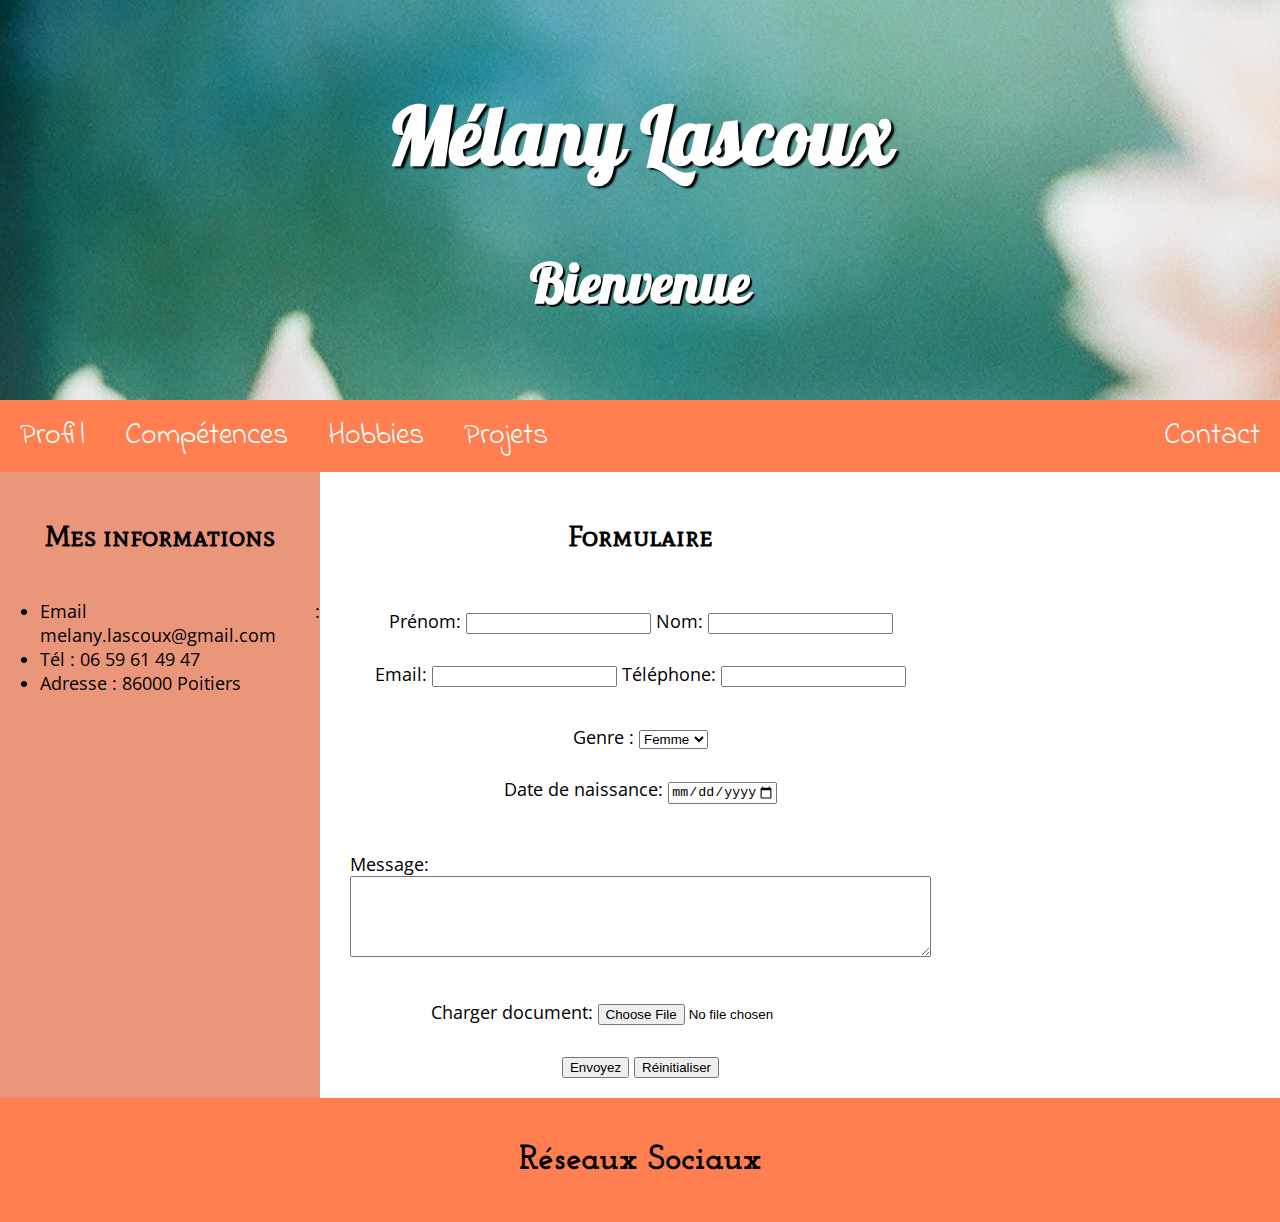
==== Portfolio/contact.html @ 6e3aefdd "Modifications Portfolio" ====
<!DOCTYPE html>
<html lang="fr">

<head>
    <meta charset="UTF-8" />
    <title>Mon Site</title>
    <link rel="stylesheet" href="https://fonts.googleapis.com/css?family=Pattaya|Indie Flower|Josefin Slab|Mate SC|Open Sans">
    <link href="style_site.css" rel="stylesheet" type="text/css">
    <link rel="stylesheet" href="https://cdnjs.cloudflare.com/ajax/libs/font-awesome/4.7.0/css/font-awesome.min.css">
</head>

<body>

    <div class="header">
        <h1>Mélany Lascoux</h1>
        <h2>Bienvenue</h2>
    </div>

    <div class="navbar">
        <a href="index.html">Profil</a>
        <a href="skills.html">Compétences</a>
        <a href="hobbies.html">Hobbies</a>
        <a href="projets.html">Projets</a>
        <a href="contact.html" class="droite">Contact</a>
    </div>

    <div class="page">
        <div class="main">
            <div class="mes_infos">
                <h5>Mes informations</h5>
                <ul>
                    <li>Email : melany.lascoux@gmail.com</li>
                    <li>Tél : 06 59 61 49 47</li>
                    <li>Adresse : 86000 Poitiers</li>
                </ul>

            </div>

            <div class="form">
            <form action="php_site.php" method="GET">
                <h5>Formulaire</h5>
                <div class="form_nom">
                    <label for="prenom">Prénom:</label>
                    <input type="text" id="prenom" name="prenom">
                    <label for="nom:">Nom:</label>
                    <input type="text" id="nom" name="nom">
                </div>
                <div class="form_contact">
                    <label for="email">Email:</label>
                    <input type="email" id="email" name="email">
                    <label for="phone">Téléphone:</label>
                    <input type="tel" id="phone" name="phone">
                </div>
                <div class="form_gender">
                    <label for="sex_select">Genre :</label>
                    <select name="gender" id="sex_select">
                        <option value="female">Femme</option>
                        <option value="male">Homme</option>
                        <option value="other">Autre</option>
                    </select>            
                </div>
                <div class="form_date">
                    <label for="datemax">Date de naissance:</label>
                    <input type="date" id="date_min_max" name="date_min_max" min="1900-12-31" max="2020-12-31">
                </div>
                <div class="form_message">
                    <label for="message">Message:</label><br>
                    <textarea name="message" rows="5" cols="70"></textarea>
                </div>
                <div class="file">
                    <label for="file">Charger document:</label>
                    <input type="file"  id="file"   name="file">
                </div>
                <div class="form_boutons">
                    <input type="submit" value="Envoyez">
                    <input type="reset" value="Réinitialiser">
                </div>
            </form>
            </div>
        </div>
    </div>

    <div class="footer">
        <h3>Réseaux Sociaux</h3>
    </div>

</body>
</html>
---- Portfolio/style_site.css ----
* {
    box-sizing: border-box;
}

body {
    margin: 0;
}

.header {
    padding: 30px;
    text-align: center;
    background: darksalmon;
    color: white;
    background-image: url("image_flowers.jpg");
}

h1{
    font-size: 80px;
    font-family: Pattaya;
    text-shadow: 3px 2px 2px black;
}

h2{
    font-size: 55px;
    font-family: Pattaya;
    text-shadow: 2px 2px 1px black;
}

h3{
    font-size: 35px;
    font-family: Josefin Slab;
    text-align: center;
}

h4{
    font-size: 25px;
    font-family: Mate SC;
}

h5{
    font-size: 28px;
    font-family: Mate SC;
    text-align: center;
}


.navbar {
    overflow: hidden;
    background-color: coral;
}

.navbar a {
    float: left;
    display: block;
    color: white;
    font-size: 30px;
    font-family: Indie Flower;
    text-align: center;
    padding: 14px 20px;
    text-decoration: none;
}

.navbar a.droite {
    float: right;
}

.navbar a:hover {
    background-color: lightgrey;
    color: black;
}

.page {  
    display: -ms-flexbox;
    display: flex;
    -ms-flex-wrap: wrap;
    flex-wrap: wrap;
}

.cote_gauche {
    flex: 30%;
    padding: 20px;
    background-color: white;
    border: solid 12px darksalmon;
    border-radius: 10px;
}

.main {   
    flex: 70%;
    background-color: white;
    padding: 0;
    display: flex;
    flex-wrap: wrap;
}

.cadre{
    background-color: rgb(253, 242, 190);
    width: 100%;
    padding: 20px;
    font-size: 20px;
    font-family: Open sans;
}

.mes_infos{
    font-size: 18px;
    font-family: Open Sans;
    box-sizing: content-box;
    width: 25%;
    /* float: left; */
    text-align: justify;
    background-color: darksalmon;
}


form{
    font-size: 18px;
    font-family: Open sans;
    /* box-sizing: content-box; */
    width: 100%;
    /* border: 5px solid darksalmon;
    border-radius: 1em; */
    /* float: right; */
    text-align: center;
}

.form_nom{
    flex: 50%;
    padding: 10px;
}

.form_contact{
    flex: 50%;
    padding: 10px;
}

.form_gender{
    flex: 50%;
    padding: 10px;
    padding-top: 20px;
}

.form_date{
    flex: 50%;
    padding: 10px;
}

.form_message{
    flex: 50%;
    padding: 30px;
    text-align: justify;
}

.form_boutons{
    flex: 50%;
    padding: 20px;
}

form div + div{
    margin-top: 8px;
}

.footer {
    padding: 10px;
    text-align: center;
    background: coral;
}
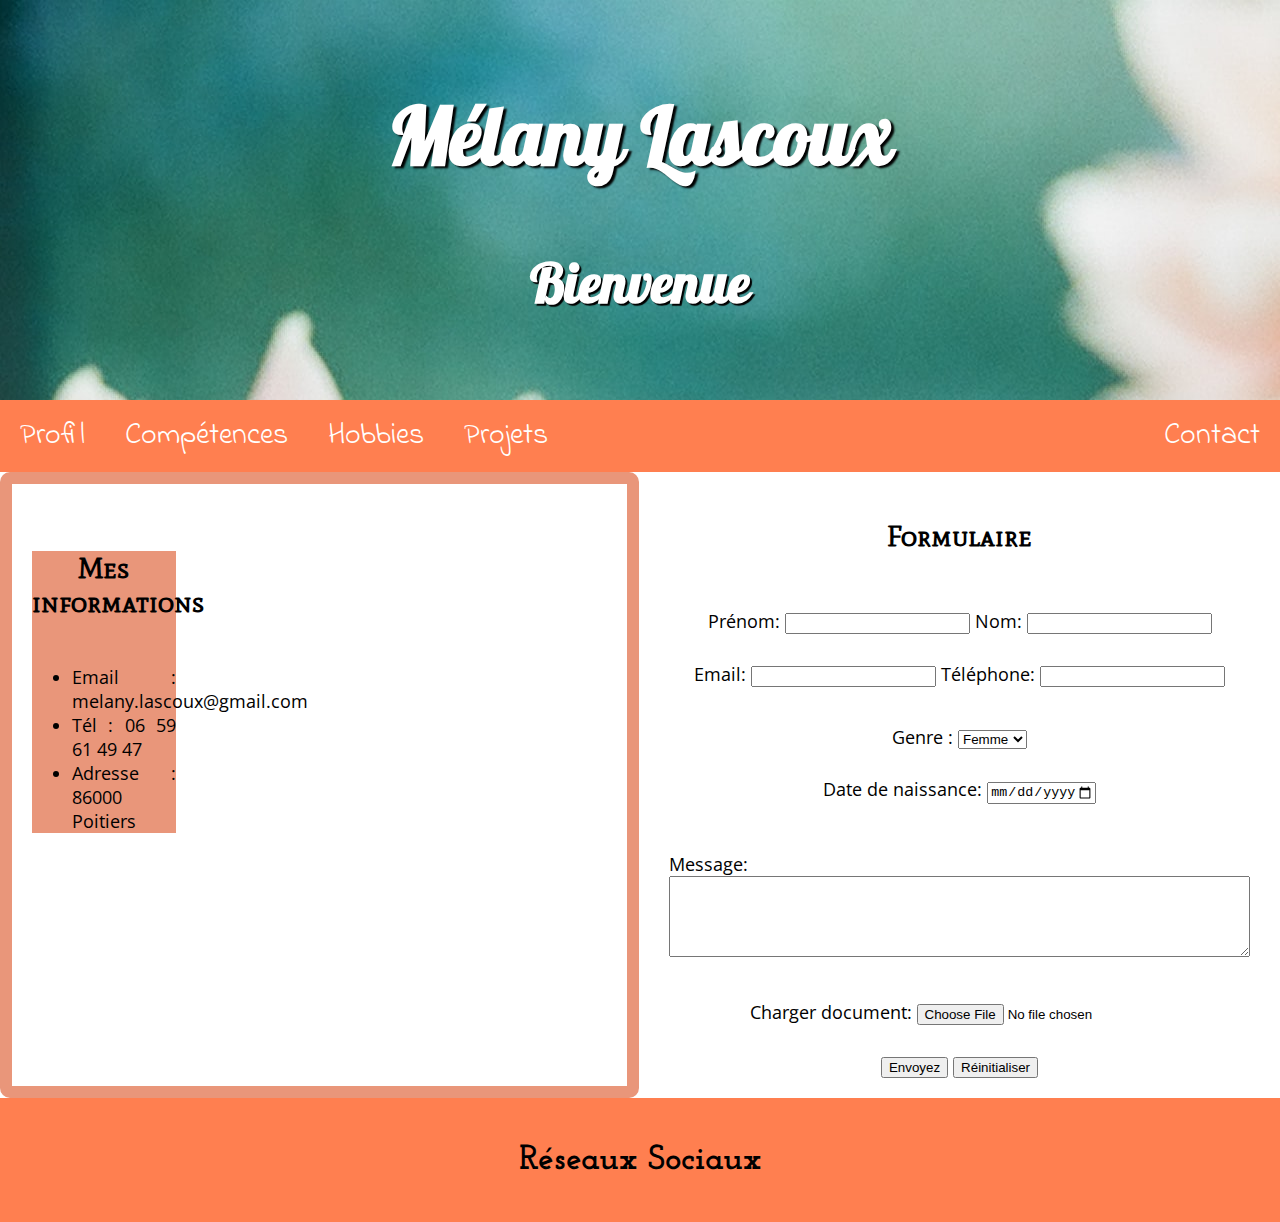
==== commit 68b22416: "Modifications Portfolio" ====
--- a/Portfolio/contact.html
+++ b/Portfolio/contact.html
@@ -25,7 +25,7 @@
     </div>
 
     <div class="page">
-        <div class="main">
+        <div class="cote_gauche">
             <div class="mes_infos">
                 <h5>Mes informations</h5>
                 <ul>
@@ -35,7 +35,8 @@
                 </ul>
 
             </div>
-
+        </div>
+        <div class="cote_droit">
             <div class="form">
             <form action="php_site.php" method="GET">
                 <h5>Formulaire</h5>
--- a/Portfolio/style_site.css
+++ b/Portfolio/style_site.css
@@ -82,6 +82,11 @@
     background-color: white;
     border: solid 12px darksalmon;
     border-radius: 10px;
+    justify-content: flex-start;
+}
+
+.cote_droit {
+    justify-content: flex-end;
 }
 
 .main {   
@@ -90,6 +95,7 @@
     padding: 0;
     display: flex;
     flex-wrap: wrap;
+    justify-content: center;
 }
 
 .cadre{
@@ -105,7 +111,6 @@
     font-family: Open Sans;
     box-sizing: content-box;
     width: 25%;
-    /* float: left; */
     text-align: justify;
     background-color: darksalmon;
 }
